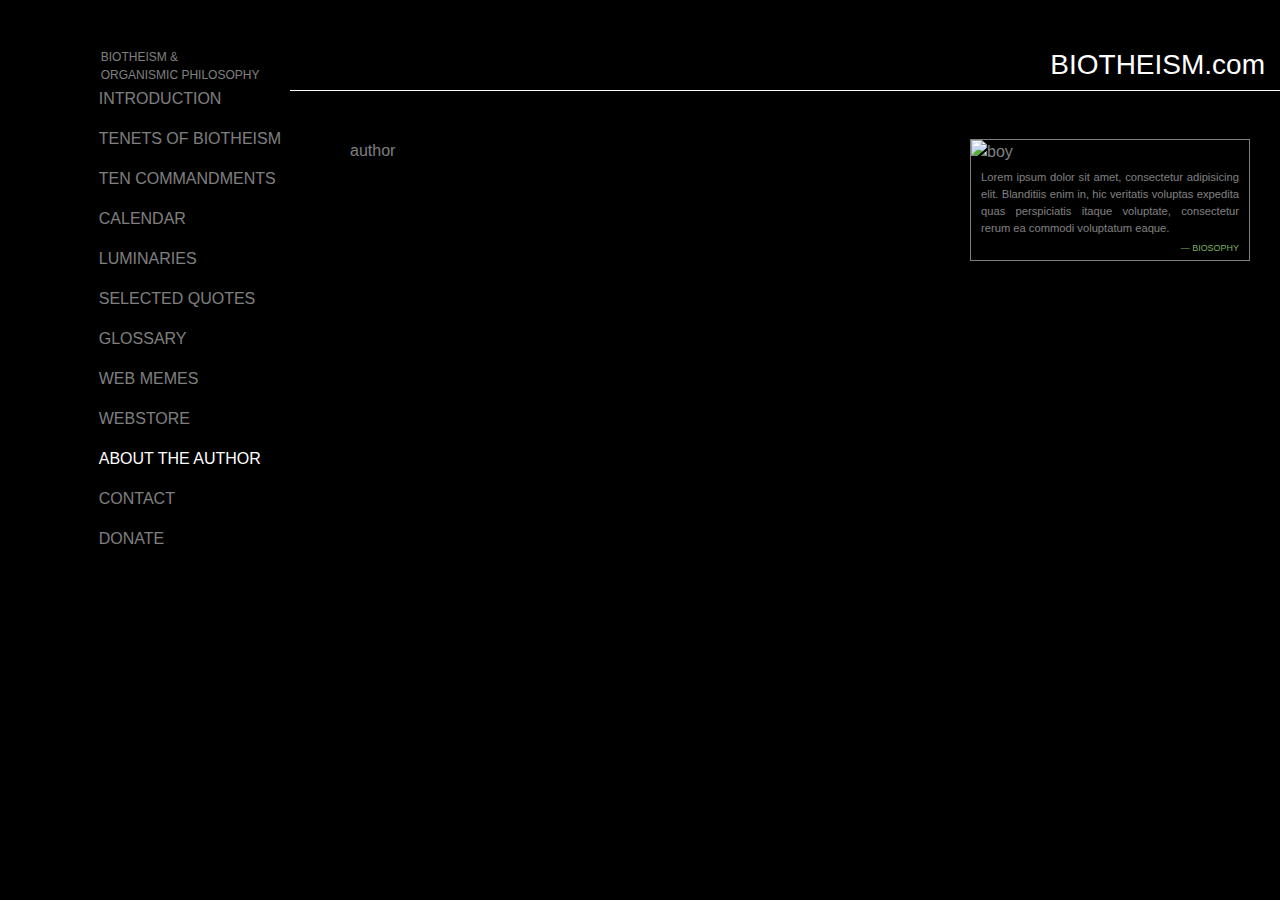
==== author.html @ eb39eb8d "adding my files to my repository" ====
<!DOCTYPE html>
<html lang="en">

<head>
  <!-- Required meta tags -->
  <meta charset="utf-8">
  <meta name="viewport" content="width=device-width, initial-scale=1, shrink-to-fit=no">
  <link rel="shortcut icon" href="https://i.lensdump.com/i/Wda7fF.th.jpg" type="image/jpg">
  <!-- Bootstrap CSS -->
  <link rel="stylesheet" href="https://stackpath.bootstrapcdn.com/bootstrap/4.3.1/css/bootstrap.min.css" integrity="sha384-ggOyR0iXCbMQv3Xipma34MD+dH/1fQ784/j6cY/iJTQUOhcWr7x9JvoRxT2MZw1T" crossorigin="anonymous">

  <link rel="stylesheet" href="css/main.css">

  <title>BIOTHEISM</title>
</head>

<body>
  <div class="container-fluid">
    <div class="row">
      <aside class="col-md-4 col-lg-3 navbar-container" style="background-color: #000000">
        <nav class="navbar navbar-expand-md navbar-dark">
          <a class="navbar-brand" href="#"><img src="https://i.lensdump.com/i/WdaH03.th.png" alt=""></a>
          <button class="navbar-toggler" type="button" data-toggle="collapse" data-target="#navbar" aria-controls="navbarSupportedContent" aria-expanded="false" aria-label="Toggle navigation">
            <span class="navbar-toggler-icon"></span>
          </button>
          <div class="collapse navbar-collapse" id="navbar">

            <!-- Вертикальное меню -->
            <ul class="navbar-nav">
              <p>
                biotheism &<br> organismic philosophy
              </p>

              <li class="nav-item">
                <a class="nav-link" href="introduction.html">introduction</a>
              </li>
              <li class="nav-item">
                <a class="nav-link" href="tenets.html">tenets of biotheism</a>
              </li>
              <li class="nav-item">
                <a class="nav-link" href="ten_commandments.html">ten commandments</a>
              </li>
              <li class="nav-item">
                <a class="nav-link" href="calendar.html">calendar</a>
              </li>
              <li class="nav-item">
                <a class="nav-link" href="luminaries.html">luminaries</a>
              </li>
              <li class="nav-item">
                <a class="nav-link" href="selected_quotes.html">selected quotes</a>
              </li>
              <li class="nav-item">
                <a class="nav-link" href="glossary.html">glossary</a>
              </li>
              <li class="nav-item">
                <a class="nav-link" href="web_memes.html">web memes</a>
              </li>
              <li class="nav-item">
                <a class="nav-link" href="webstore.html">webstore</a>
              </li>
              <li class="nav-item active">
                <a class="nav-link" href="author.html">about the author</a>
              </li>
              <li class="nav-item">
                <a class="nav-link" href="contact.html">contact</a>
              </li>
              <li class="nav-item">
                <a class="nav-link" href="donate.html">donate</a>
              </li>
            </ul>
          </div>
        </nav>
      </aside>

      <main class="col-md-8 col-lg-9 content-container" style="background-color: #000000">
        <h1 class="h3 text-right"><span>biotheism</span>.com</h1>
        <hr class="">

        <section>
          <!-- <div class="row"> -->
          <div class="d-flex flex-wrap">

            <div class="pic order-lg-2 col-lg-4">
              <div class="wrapper">
                <img src="https://i.lensdump.com/i/WdMEXb.png" alt="boy">
                <blockquote class="">
                  Lorem ipsum dolor sit amet, consectetur adipisicing elit. Blanditiis enim in, hic veritatis voluptas expedita quas perspiciatis itaque voluptate, consectetur rerum ea commodi voluptatum eaque.
                  <footer class="blockquote-footer" style="color: #7FB162;">biosophy</footer>
              </div>
            </div>

            <!-- <div class="text col-md-7 col-lg-8"> -->
            <div class="text order-lg-1
            col-lg-8">
              <p>author</p>
            </div>
          </div>

        </section>
      </main>
    </div>
  </div>

  <!-- Optional JavaScript -->
  <!-- jQuery first, then Popper.js, then Bootstrap JS -->
  <script src="https://code.jquery.com/jquery-3.3.1.slim.min.js" integrity="sha384-q8i/X+965DzO0rT7abK41JStQIAqVgRVzpbzo5smXKp4YfRvH+8abtTE1Pi6jizo" crossorigin="anonymous"></script>
  <script src="https://cdnjs.cloudflare.com/ajax/libs/popper.js/1.14.7/umd/popper.min.js" integrity="sha384-UO2eT0CpHqdSJQ6hJty5KVphtPhzWj9WO1clHTMGa3JDZwrnQq4sF86dIHNDz0W1" crossorigin="anonymous"></script>
  <script src="https://stackpath.bootstrapcdn.com/bootstrap/4.3.1/js/bootstrap.min.js" integrity="sha384-JjSmVgyd0p3pXB1rRibZUAYoIIy6OrQ6VrjIEaFf/nJGzIxFDsf4x0xIM+B07jRM" crossorigin="anonymous"></script>
  <!-- <script src="js/my.js"></script> -->
</body>

</html>
---- css/main.css ----
*{
  box-sizing: border-box;
  margin: 0;
  padding: 0;
  font-family: 'Open Sans', sans-serif;
  color: rgba(255,255,255,.5);
}

.navbar-brand img {
  height: 50px;
  margin-right: 1rem;
}

ul {
  text-transform: uppercase;
}

ul > p{
  margin-bottom: -5px;
  font-size: 12px;
}

hr {
  margin: 0 -45px 20px;
  border-top: 1px solid #ffffff;
}

h1, h1 span {
  color: #ffffff;
}

h1 span {
  text-transform: uppercase;
}

div .text {
  text-align: justify;
}

div .pic .wrapper {
  border: solid 1px;
  margin-bottom: 10px;
}

div .pic img {
  width: 100%;
}

blockquote {
  padding: 5px 10px;
  margin-bottom: 0;
  font-size: 0.7em;
  text-align: justify;
}

blockquote footer {
  text-align: right;
  /* color: #7FB162; */
  text-transform: uppercase;
  margin-top: 5px;
}

@media (min-width: 768px) {
  .navbar-container {
    position: sticky;
    top: 0;
    overflow-y: auto;
    height: 100vh;
  }

  .navbar-container .navbar {
    align-items: flex-end;
    justify-content: flex-start;
    flex-wrap: nowrap;
    flex-direction: column;
    height: 100%;
  }

  .navbar-container .navbar-collapse {
    align-items: flex-start;
  }

  .navbar-container .nav {
    flex-direction: column;
    flex-wrap: nowrap;
  }

  .navbar-container .navbar-nav {
    flex-direction: column !important;
  }

  .navbar-brand img {
    height: 100%;
  }

  ul > p{
    padding-left: 10px;
  }

  h1 {
    margin-top: 3rem!important;
  }

  hr {
    margin-bottom: 3rem!important;
  }
}
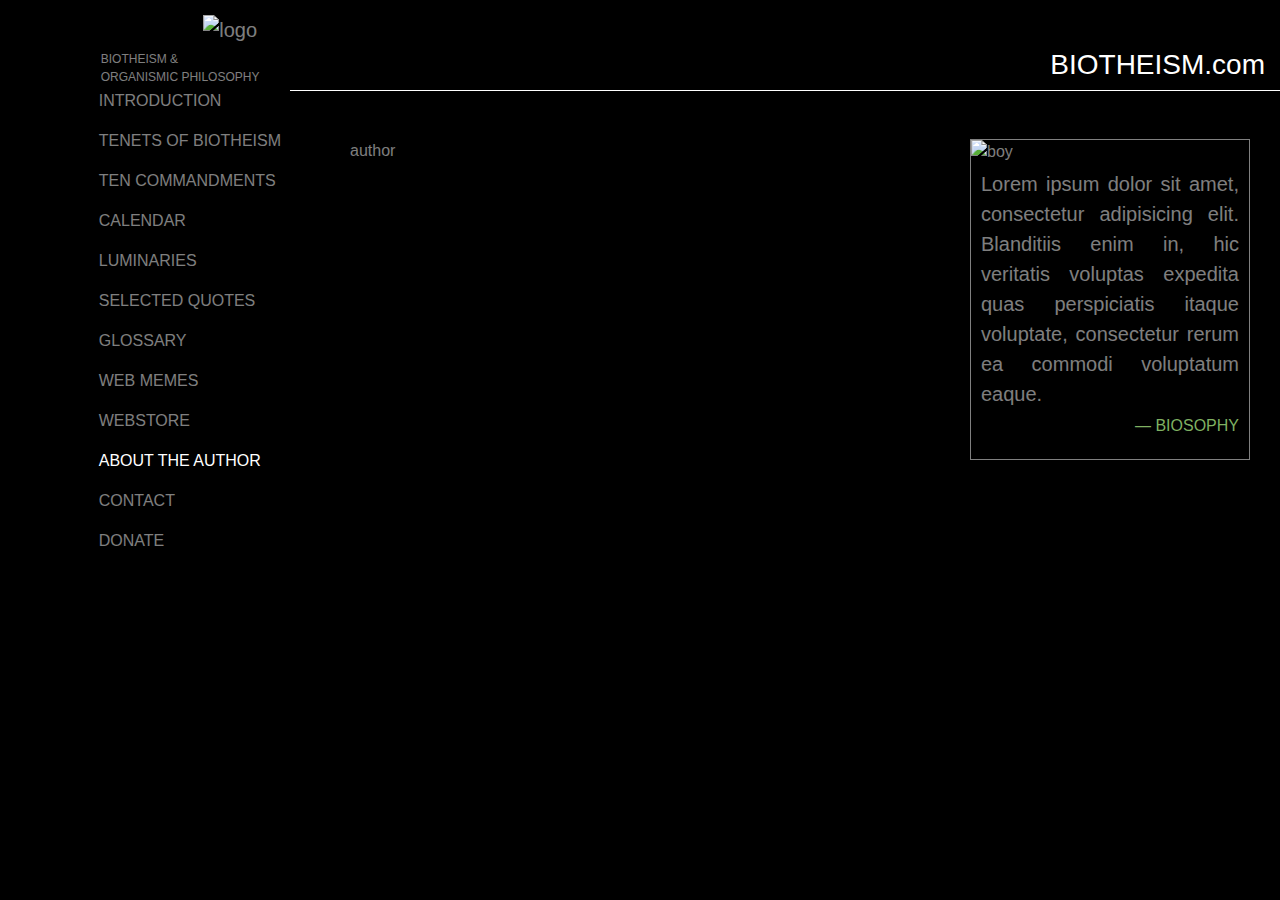
==== commit 18e6131a: "changes in blockquote font, put link on logo, put alt for logo" ====
--- a/author.html
+++ b/author.html
@@ -19,7 +19,7 @@
     <div class="row">
       <aside class="col-md-4 col-lg-3 navbar-container" style="background-color: #000000">
         <nav class="navbar navbar-expand-md navbar-dark">
-          <a class="navbar-brand" href="#"><img src="https://i.lensdump.com/i/WdaH03.th.png" alt=""></a>
+          <a class="navbar-brand" href="http://biotheism.com"><img src="https://i.lensdump.com/i/WdaH03.th.png" alt="logo"></a>
           <button class="navbar-toggler" type="button" data-toggle="collapse" data-target="#navbar" aria-controls="navbarSupportedContent" aria-expanded="false" aria-label="Toggle navigation">
             <span class="navbar-toggler-icon"></span>
           </button>
@@ -83,7 +83,7 @@
             <div class="pic order-lg-2 col-lg-4">
               <div class="wrapper">
                 <img src="https://i.lensdump.com/i/WdMEXb.png" alt="boy">
-                <blockquote class="">
+                <blockquote class="blockquote">
                   Lorem ipsum dolor sit amet, consectetur adipisicing elit. Blanditiis enim in, hic veritatis voluptas expedita quas perspiciatis itaque voluptate, consectetur rerum ea commodi voluptatum eaque.
                   <footer class="blockquote-footer" style="color: #7FB162;">biosophy</footer>
               </div>
--- a/css/main.css
+++ b/css/main.css
@@ -21,7 +21,7 @@
 }
 
 hr {
-  margin: 0 -45px 20px;
+  margin: 0 -15px 20px -45px;
   border-top: 1px solid #ffffff;
 }
 
@@ -49,7 +49,7 @@
 blockquote {
   padding: 5px 10px;
   margin-bottom: 0;
-  font-size: 0.7em;
+  /* font-size: 0.7em; */
   text-align: justify;
 }
 
@@ -105,3 +105,9 @@
     margin-bottom: 3rem!important;
   }
 }
+
+html, body {
+  height: 100%;
+  width: 100%;
+  background-color: black;
+}
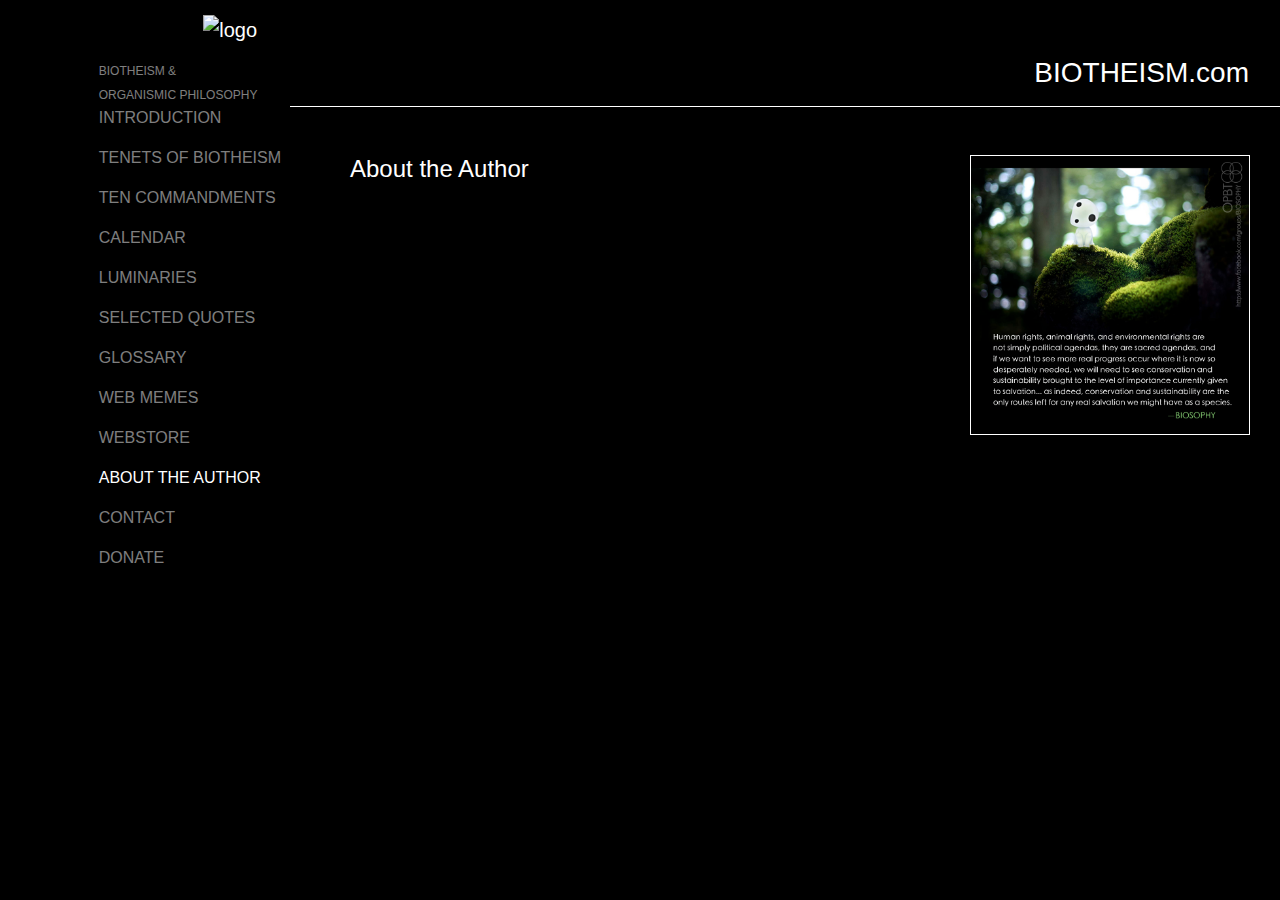
==== commit fd16b700: "added information on index and glossary, added link on header, changed menu fist row" ====
--- a/author.html
+++ b/author.html
@@ -19,7 +19,7 @@
     <div class="row">
       <aside class="col-md-4 col-lg-3 navbar-container" style="background-color: #000000">
         <nav class="navbar navbar-expand-md navbar-dark">
-          <a class="navbar-brand" href="http://biotheism.com"><img src="https://i.lensdump.com/i/WdaH03.th.png" alt="logo"></a>
+          <a class="navbar-brand" href="index.html"><img src="https://i.lensdump.com/i/WdaH03.th.png" alt="logo"></a>
           <button class="navbar-toggler" type="button" data-toggle="collapse" data-target="#navbar" aria-controls="navbarSupportedContent" aria-expanded="false" aria-label="Toggle navigation">
             <span class="navbar-toggler-icon"></span>
           </button>
@@ -27,12 +27,8 @@
 
             <!-- Вертикальное меню -->
             <ul class="navbar-nav">
-              <p>
-                biotheism &<br> organismic philosophy
-              </p>
-
               <li class="nav-item">
-                <a class="nav-link" href="introduction.html">introduction</a>
+                <a class="nav-link" href="index.html"><span>biotheism &<br> organismic philosophy</span><br>introduction</a>
               </li>
               <li class="nav-item">
                 <a class="nav-link" href="tenets.html">tenets of biotheism</a>
@@ -72,31 +68,23 @@
         </nav>
       </aside>
 
-      <main class="col-md-8 col-lg-9 content-container" style="background-color: #000000">
-        <h1 class="h3 text-right"><span>biotheism</span>.com</h1>
-        <hr class="">
+      <main class="col-md-8 col-lg-9 content-container">
+        <header class="sticky-top" style="background-color: #000000">
+          <h1 class="h3 text-right"><a class="nav-link" href="index.html"><span>biotheism</span>.com</a></h1>
+          <hr class="">
+        </header>
 
-        <section>
-          <!-- <div class="row"> -->
           <div class="d-flex flex-wrap">
+            <section class="pic order-lg-2 col-lg-4">
+              <div class="wrapper">
+                <img src="img/img_bq.png" alt="boy">
+              </div>
+            </section>
 
-            <div class="pic order-lg-2 col-lg-4">
-              <div class="wrapper">
-                <img src="https://i.lensdump.com/i/WdMEXb.png" alt="boy">
-                <blockquote class="blockquote">
-                  Lorem ipsum dolor sit amet, consectetur adipisicing elit. Blanditiis enim in, hic veritatis voluptas expedita quas perspiciatis itaque voluptate, consectetur rerum ea commodi voluptatum eaque.
-                  <footer class="blockquote-footer" style="color: #7FB162;">biosophy</footer>
-              </div>
-            </div>
-
-            <!-- <div class="text col-md-7 col-lg-8"> -->
-            <div class="text order-lg-1
-            col-lg-8">
-              <p>author</p>
-            </div>
+            <section class="text order-lg-1 col-lg-8">
+              <h4>About the Author</h4>
+            </section>
           </div>
-
-        </section>
       </main>
     </div>
   </div>
--- a/css/main.css
+++ b/css/main.css
@@ -1,9 +1,9 @@
-*{
+* {
   box-sizing: border-box;
   margin: 0;
   padding: 0;
   font-family: 'Open Sans', sans-serif;
-  color: rgba(255,255,255,.5);
+  /* color: #ffffff; */
 }
 
 .navbar-brand img {
@@ -13,10 +13,10 @@
 
 ul {
   text-transform: uppercase;
+  color: rgba(255, 255, 255, 0.5);
 }
 
-ul > p{
-  margin-bottom: -5px;
+ul span {
   font-size: 12px;
 }
 
@@ -25,41 +25,108 @@
   border-top: 1px solid #ffffff;
 }
 
-h1, h1 span {
+main {
   color: #ffffff;
+  position: relative;
 }
 
 h1 span {
   text-transform: uppercase;
 }
 
+h1 a, h1 a:hover {
+  color: #ffffff;
+}
+
+ main>header {
+  background: #000000;
+}
+
 div .text {
   text-align: justify;
+  overflow-y: scroll;
+  height: auto;
+	max-height: 560px;
 }
+
+.text::-webkit-scrollbar-track {border-radius: 4px;}
+.text::-webkit-scrollbar {width: 6px;}
+.text::-webkit-scrollbar-thumb {border-radius: 4px;background: rgba(255, 255, 255, 0.5);}
+.text:hover::-webkit-scrollbar-thumb {background: #ffffff;}
 
 div .pic .wrapper {
   border: solid 1px;
-  margin-bottom: 10px;
+  margin-bottom: 20px;
 }
 
 div .pic img {
   width: 100%;
 }
 
+/* `````blockquote````` */
 blockquote {
-  padding: 5px 10px;
-  margin-bottom: 0;
-  /* font-size: 0.7em; */
-  text-align: justify;
+  margin: 0;
+  color: #ffffff;
+  padding: 30px 30px 30px 60px;
+  margin-bottom: 10px;
+  border-left: 10px solid #ffffff;
+  position: relative;
+  background: rgba(255, 255, 255, 0.5);
+  font-family: 'Lato', sans-serif;
+  font-weight: 300;
+  border-radius: 25px;
+  box-shadow: inset 5px 3px 5px rgba(154, 147, 140, 0.5), 1px 1px 5px rgba(255, 255, 255, 1);
 }
 
-blockquote footer {
-  text-align: right;
-  /* color: #7FB162; */
-  text-transform: uppercase;
-  margin-top: 5px;
+blockquote:before {
+  content: "\201C";
+  font-family: Arial;
+  color: #ffffff;
+  font-size: 70px;
+  position: absolute;
+  left: 15px;
+  top: 5px;
 }
 
+blockquote p {
+  font-style: italic;
+  font-size: 24px;
+  margin-top: 0;
+}
+
+/* `````glossary````` */
+.text-glossary-header::after {
+  display: block;
+  text-align: center;
+  content: "*****";
+  letter-spacing: 1.5em;
+  margin: 0.2em auto 0.4em;
+}
+
+.text-glossary-main span {
+  font-weight:bold;
+  font-style: italic;
+  color: rgba(255, 255, 255, 0.5);
+}
+
+.alphabet a {
+  color: rgba(255, 255, 255, 0.5);
+  text-transform: uppercase;
+}
+
+.alphabet a.act {
+  color: #ffffff;
+}
+
+.alphabet a:hover {
+  color: rgba(255, 255, 255, 0.8);
+}
+
+.alphabet a:active {
+  color: #ffffff;
+}
+
+/* `````big screen````` */
 @media (min-width: 768px) {
   .navbar-container {
     position: sticky;
@@ -93,16 +160,15 @@
     height: 100%;
   }
 
-  ul > p{
-    padding-left: 10px;
-  }
-
+  /* ul>p {
+    padding-left: 8px;
+  } */
   h1 {
-    margin-top: 3rem!important;
+    margin-top: 3rem !important;
   }
 
   hr {
-    margin-bottom: 3rem!important;
+    margin-bottom: 3rem !important;
   }
 }
 
@@ -111,3 +177,8 @@
   width: 100%;
   background-color: black;
 }
+
+.hidden {
+  /* visibility: hidden; */
+  display: none;
+}
